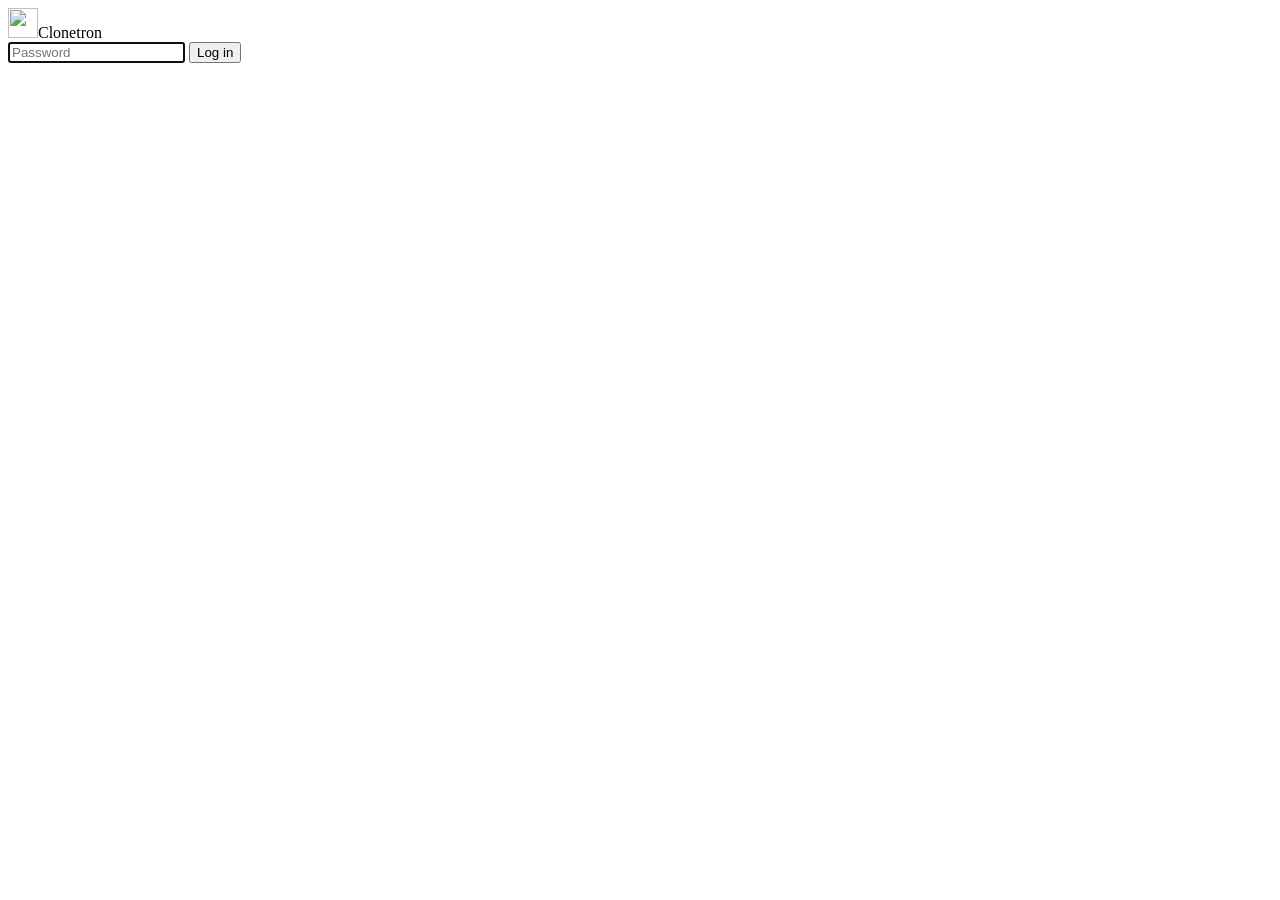
==== scanner/web/login.html @ 1651ef31 "Phase 2a: scanner app with login, live view and jogging - scanner/clonetron_server.py: browser app o" ====
<!doctype html>
<html lang="en"><head><meta charset="utf-8"><meta name="viewport" content="width=device-width, initial-scale=1">
<title>Clonetron · log in</title>
<link rel="icon" href="/favicon.svg"><link rel="stylesheet" href="/style.css"></head>
<body class="login">
<form id="f">
  <div class="brand"><img src="/favicon.svg" width="30" height="30" alt="">Clonetron</div>
  <input id="pw" type="password" placeholder="Password" autocomplete="current-password" autofocus>
  <button class="primary" type="submit">Log in</button>
  <div id="m" class="msg err"></div>
</form>
<script>
document.getElementById('f').onsubmit = async e => {
  e.preventDefault();
  const m = document.getElementById('m'); m.textContent = '';
  const r = await fetch('/login', {method: 'POST', headers: {'Content-Type': 'application/json'},
    body: JSON.stringify({password: document.getElementById('pw').value})});
  if (r.ok) location.href = '/';
  else m.textContent = (await r.json()).error || 'Could not log in';
};
</script>
</body></html>
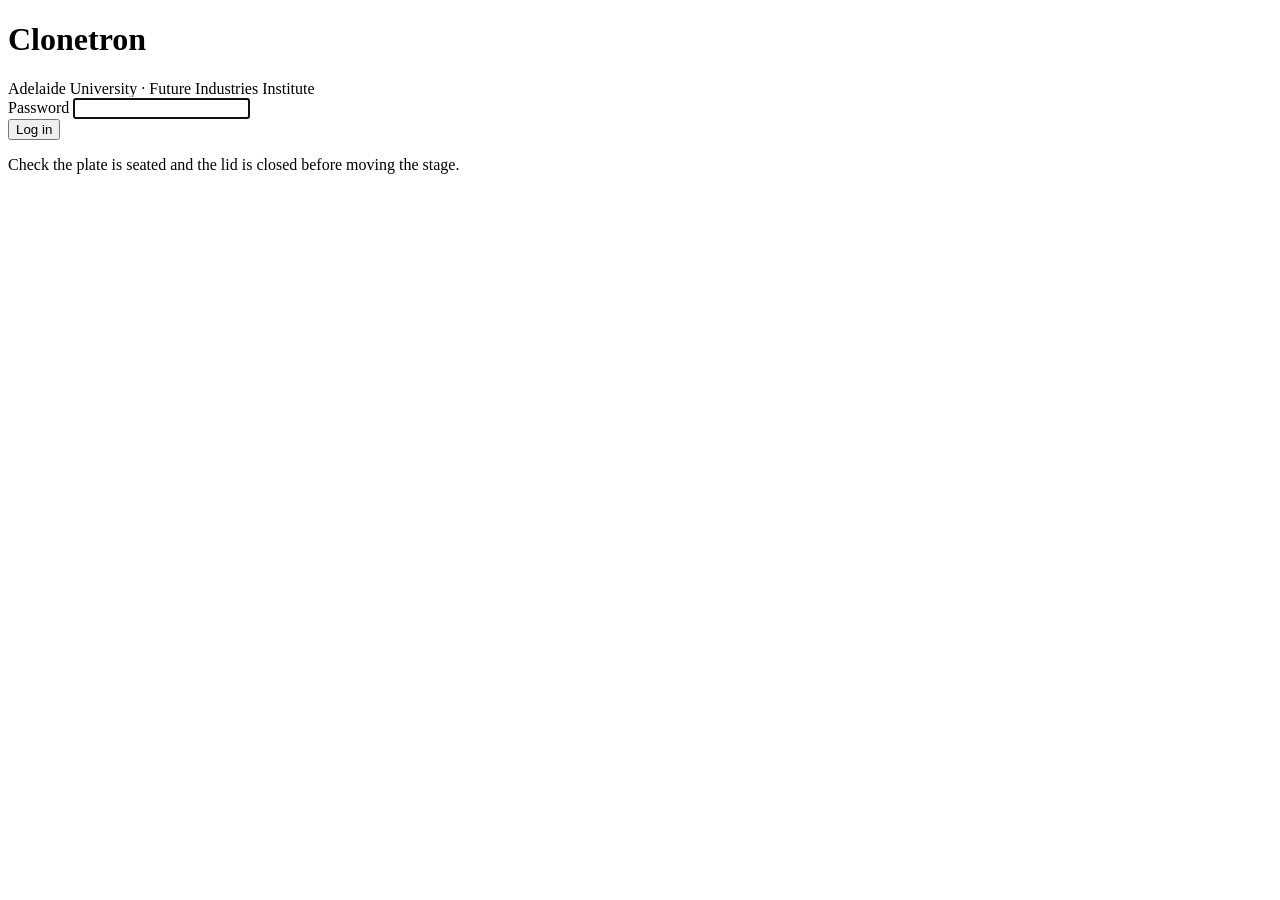
==== commit 167ae8cf: "Immersive web UI and single-file .clonescan scans - New full-screen look for Live, Scan, Setup and L" ====
--- a/scanner/web/login.html
+++ b/scanner/web/login.html
@@ -1,14 +1,28 @@
 <!doctype html>
 <html lang="en"><head><meta charset="utf-8"><meta name="viewport" content="width=device-width, initial-scale=1">
-<title>Clonetron · log in</title>
-<link rel="icon" href="/favicon.svg"><link rel="stylesheet" href="/style.css"></head>
+<title>Clonetron · Log in</title>
+<link rel="icon" href="/favicon.svg">
+<link rel="preconnect" href="https://fonts.googleapis.com">
+<link href="https://fonts.googleapis.com/css2?family=Geist:wght@300;400;500;600;700&family=Geist+Mono:wght@400;500&display=swap" rel="stylesheet">
+<link rel="stylesheet" href="/live.css"></head>
 <body class="login">
-<form id="f">
-  <div class="brand"><img src="/favicon.svg" width="30" height="30" alt="">Clonetron</div>
-  <input id="pw" type="password" placeholder="Password" autocomplete="current-password" autofocus>
-  <button class="primary" type="submit">Log in</button>
-  <div id="m" class="msg err"></div>
+<div class="stage" aria-hidden="true"></div>
+<div class="vignette" aria-hidden="true"></div>
+
+<form class="logincard glass" id="f">
+  <div>
+    <h1>Clonetron</h1>
+    <div class="org">Adelaide University · Future Industries Institute</div>
+  </div>
+  <div class="field">
+    <label for="pw">Password</label>
+    <input id="pw" type="password" autocomplete="current-password" autofocus>
+  </div>
+  <button class="primary wide" type="submit">Log in</button>
+  <p class="help">Check the plate is seated and the lid is closed before moving the stage.</p>
+  <div id="m" class="msg" role="alert"></div>
 </form>
+
 <script>
 document.getElementById('f').onsubmit = async e => {
   e.preventDefault();
